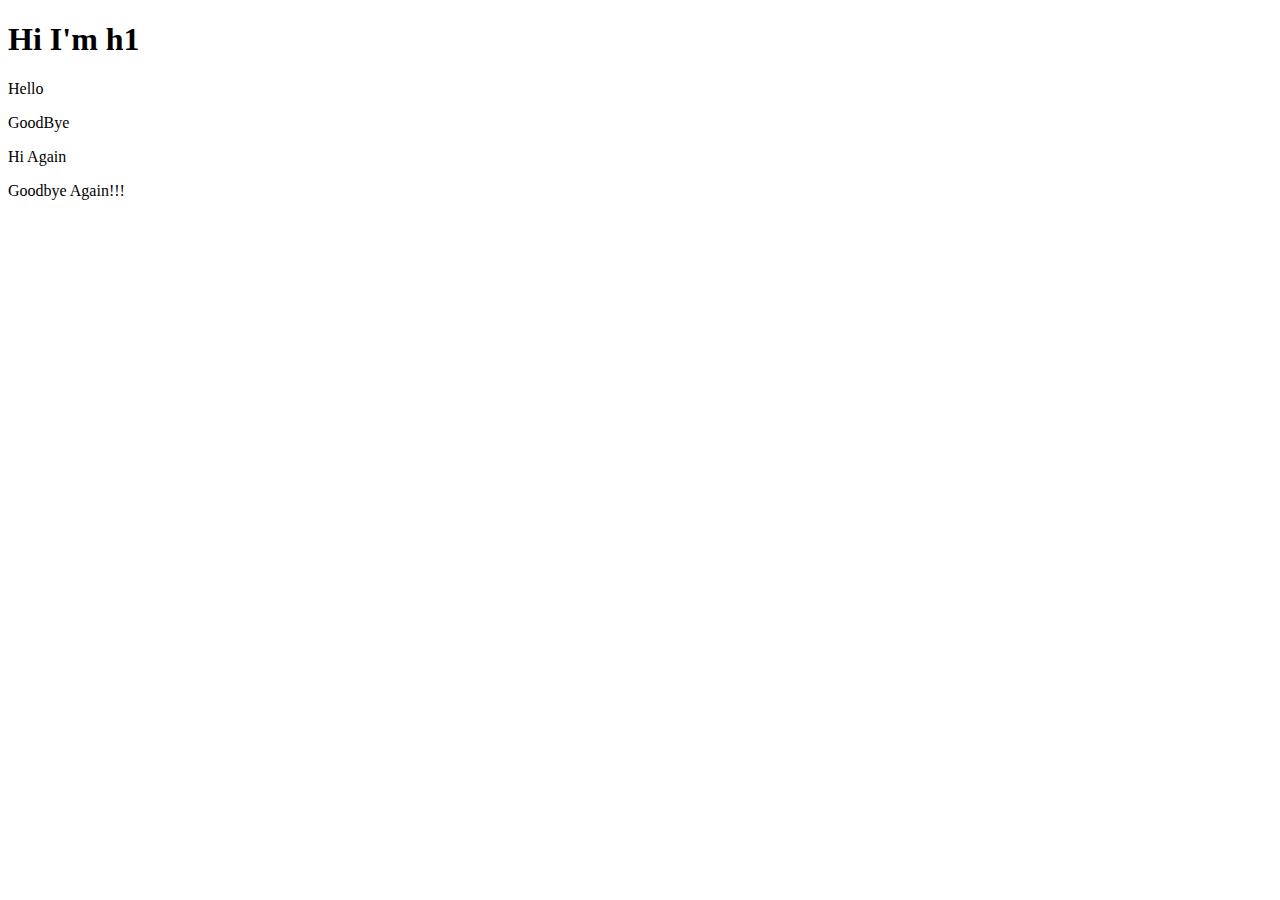
==== JS_Section/DOM/index.html @ d0c042b2 "DOM Pt1" ====
<!DOCTYPE html>
<html lang="en">
<head>
    <meta charset="UTF-8">
    <meta name="viewport" content="width=device-width, initial-scale=1.0">
    <title>DOM Manupulatin</title>
</head>
<body>
    <h1>Hi I'm h1</h1>
    <p id="first" class="special">Hello</p>
    <p class="special">GoodBye</p>
    <p>Hi Again</p>
    <p id="last">Goodbye Again!!!</p>

    
</body>
</html>
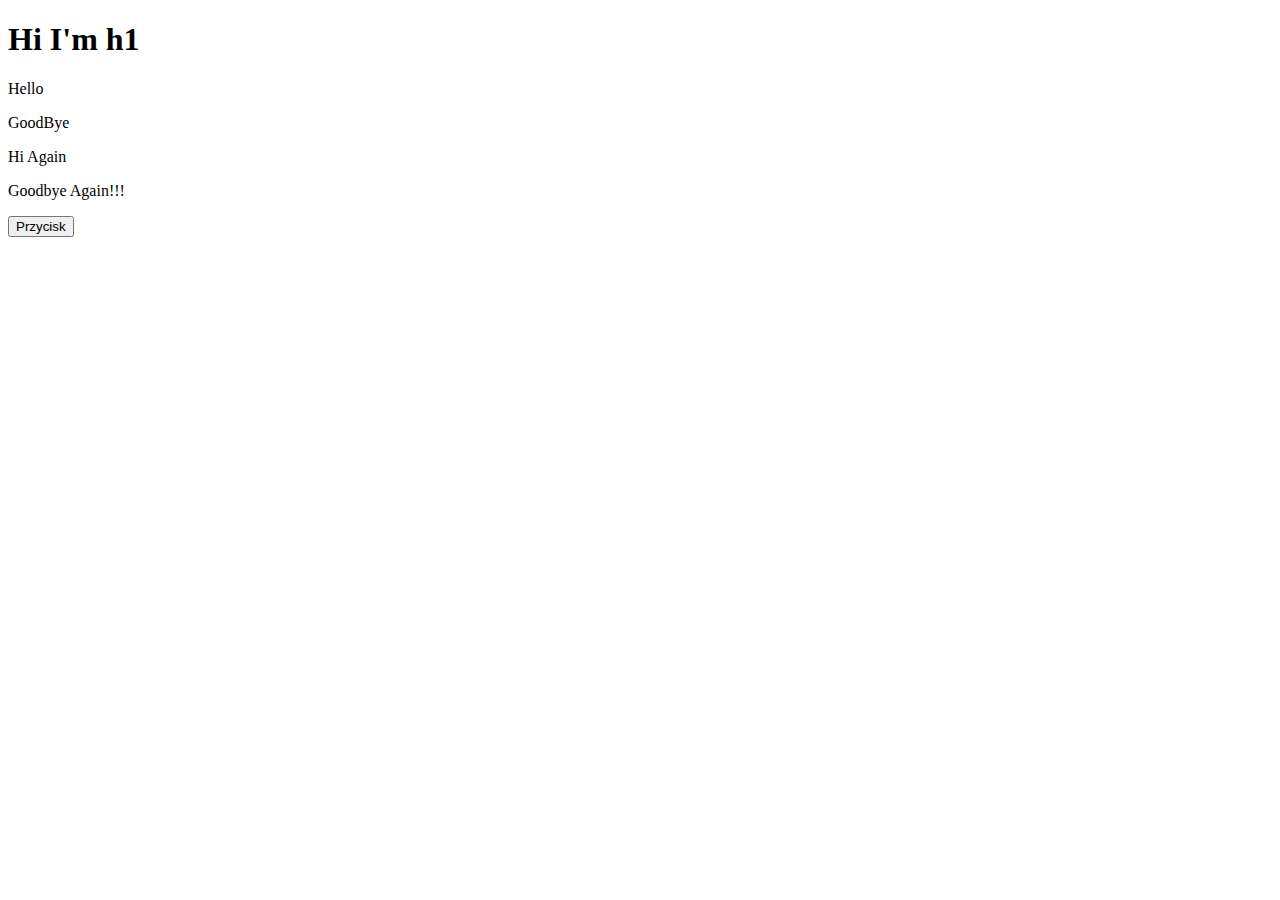
==== commit 9c29928a: "color change lesson" ====
--- a/JS_Section/DOM/index.html
+++ b/JS_Section/DOM/index.html
@@ -12,6 +12,10 @@
     <p>Hi Again</p>
     <p id="last">Goodbye Again!!!</p>
 
-    
+    <div>
+        <button>Przycisk</button>
+    </div>    
+
+    <script src="script.js"></script>
 </body>
 </html>